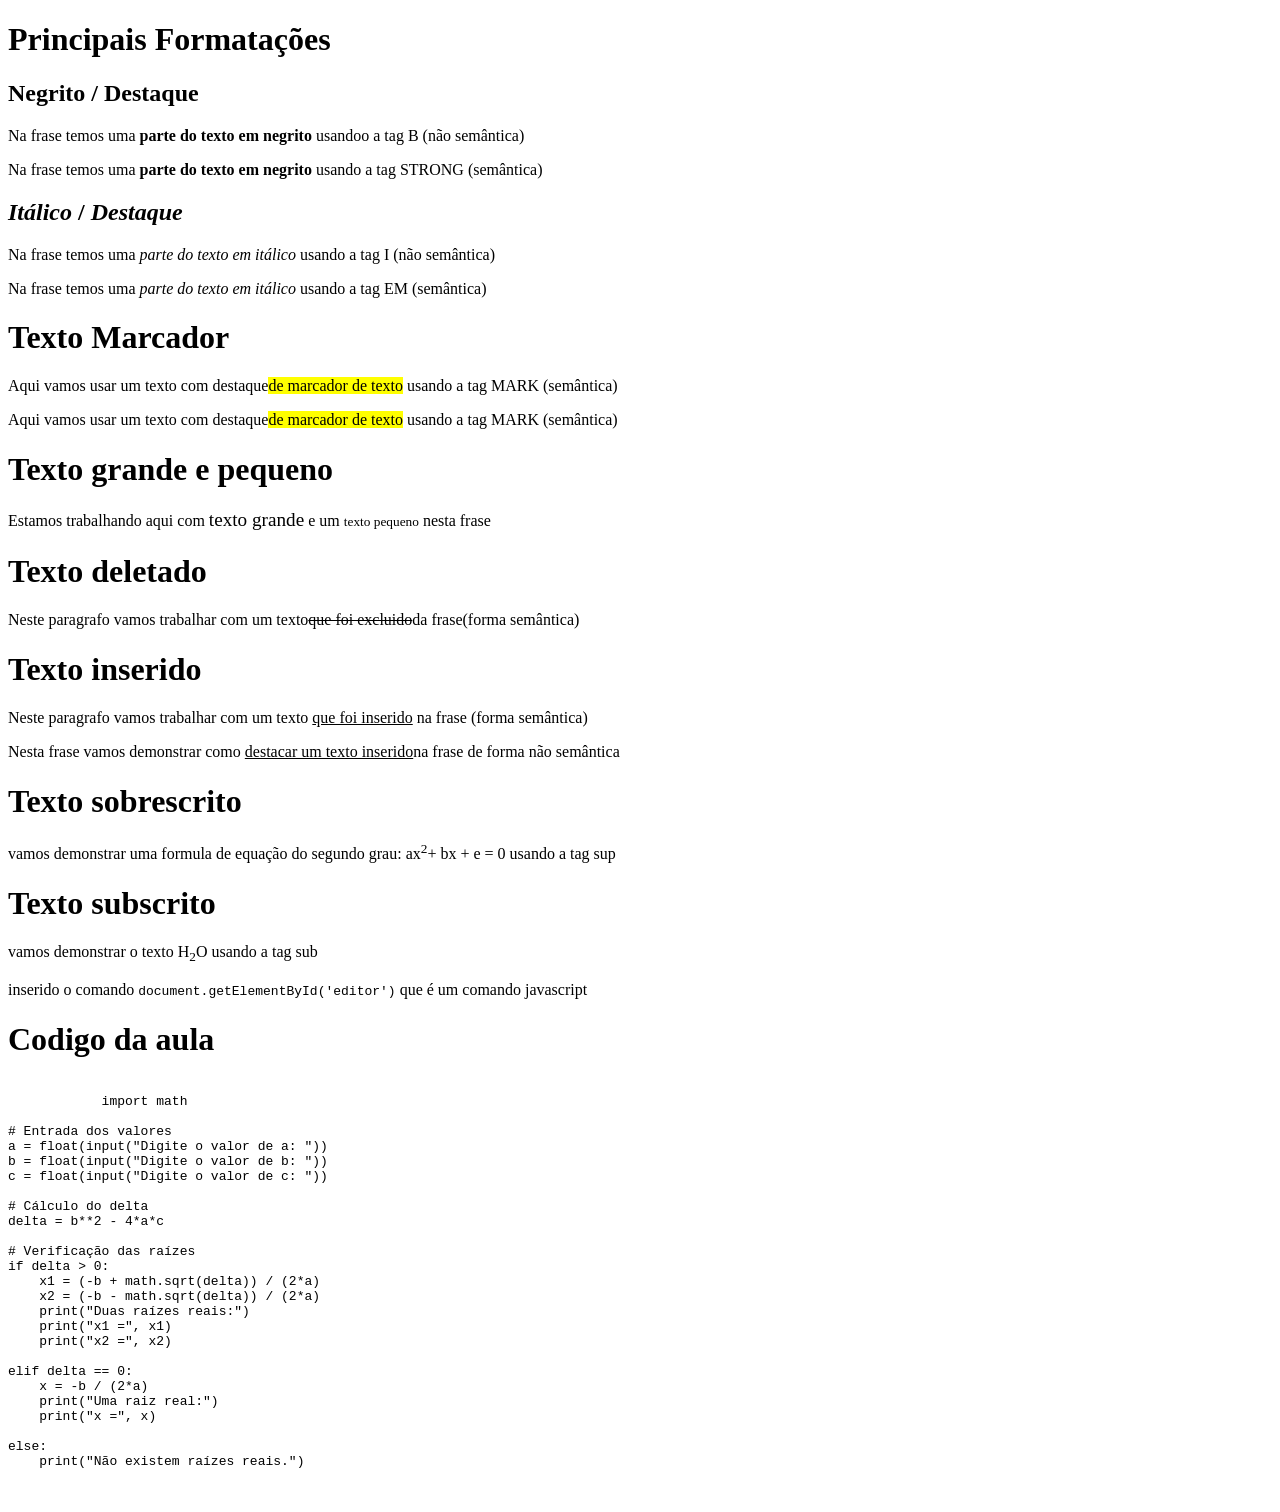
==== Aula-4/index.html @ d986f24a "Rename Aula4.html to index.html" ====
<!doctype html>
<html lang="pt-BR">
  <head>
    <meta charset="UTF-8" />
    <meta name="viewport" content="width=device-width, initial-scale=1.0" />
    <link rel="stylesheet" href="style.css" />
    <title>Aula 4</title>
  </head>
  <body>
    <h1>Principais Formatações</h1>

    <h2><b>Negrito</b> / <b>Destaque</b></h2>
    <p>
      Na frase temos uma <b>parte do texto em negrito</b> usandoo a tag B (não
      semântica)
    </p>
    <p>
      Na frase temos uma <strong>parte do texto em negrito</strong> usando a tag
      STRONG (semântica)
    </p>

    <h2><i>Itálico</i> / <i>Destaque</i></h2>
    <p>
      Na frase temos uma <i>parte do texto em itálico</i> usando a tag I (não
      semântica)
    </p>
    <p>
      Na frase temos uma <em>parte do texto em itálico</em> usando a tag EM
      (semântica)
    </p>

    <h1><b>Texto Marcador</b></h1>
    <p>
      Aqui vamos usar um texto com destaque<mark class="mercador"
        >de marcador de texto</mark
      >
      usando a tag MARK (semântica)
    </p>
    <p>
      Aqui vamos usar um texto com destaque<mark class="marcador"
        >de marcador de texto</mark
      >
      usando a tag MARK (semântica)
    </p>

    <h1><b>Texto grande e pequeno</b></h1>
    <p>
      Estamos trabalhando aqui com <big>texto grande</big> e um
      <small>texto pequeno</small> nesta frase
    </p>

    <h1><b>Texto deletado</b></h1>
    <p>
      Neste paragrafo vamos trabalhar com um texto<del>que foi excluido</del>da
      frase(forma semântica)
    </p>

    <h1><b>Texto inserido</b></h1>
    <p>
      Neste paragrafo vamos trabalhar com um texto
      <ins>que foi inserido</ins> na frase (forma semântica)
    </p>
    <p>
      Nesta frase vamos demonstrar como <u>destacar um texto inserido</u>na
      frase de forma não semântica
    </p>

    <h1><b>Texto sobrescrito</b></h1>
    <p>
      vamos demonstrar uma formula de equação do segundo grau: ax<sup>2</sup>+
      bx + e = 0 usando a tag sup
    </p>

    <h1><b>Texto subscrito</b></h1>
    <p>vamos demonstrar o texto H<sub>2</sub>O usando a tag sub</p>

    <p>
      inserido o comando <code>document.getElementById('editor')</code> que é um
      comando javascript
    </p>

    <h1>Codigo da aula</h1>
    <pre>
        <code>
            import math

# Entrada dos valores
a = float(input("Digite o valor de a: "))
b = float(input("Digite o valor de b: "))
c = float(input("Digite o valor de c: "))

# Cálculo do delta
delta = b**2 - 4*a*c

# Verificação das raízes
if delta > 0:
    x1 = (-b + math.sqrt(delta)) / (2*a)
    x2 = (-b - math.sqrt(delta)) / (2*a)
    print("Duas raízes reais:")
    print("x1 =", x1)
    print("x2 =", x2)

elif delta == 0:
    x = -b / (2*a)
    print("Uma raiz real:")
    print("x =", x)

else:
    print("Não existem raízes reais.")
        </code>
    </pre>
  </body>
</html>
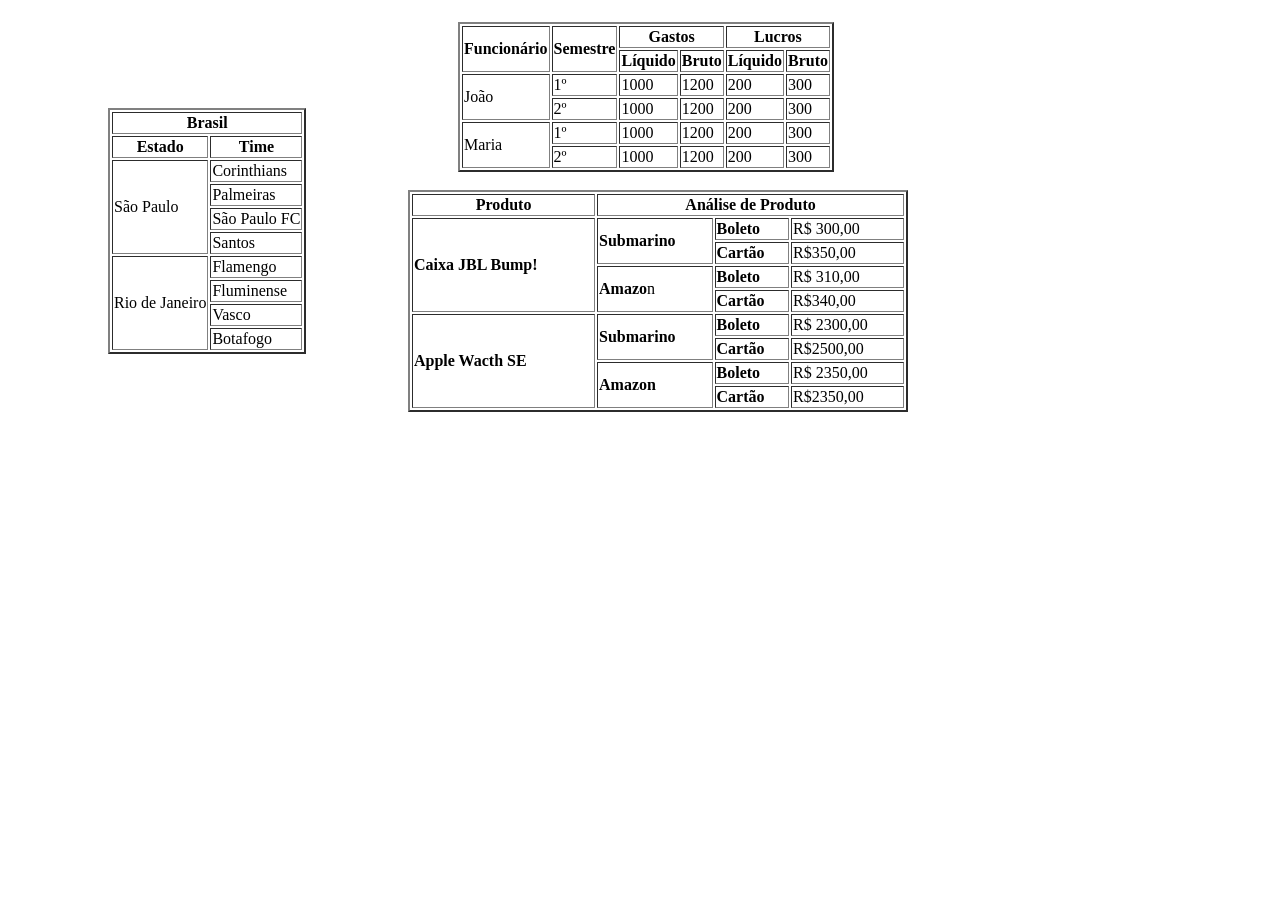
==== commit 2c0a4042: "Update index.html" ====
--- a/Aula-4/index.html
+++ b/Aula-4/index.html
@@ -1,113 +1,173 @@
-<!doctype html>
+<!DOCTYPE html>
 <html lang="pt-BR">
   <head>
     <meta charset="UTF-8" />
     <meta name="viewport" content="width=device-width, initial-scale=1.0" />
-    <link rel="stylesheet" href="style.css" />
-    <title>Aula 4</title>
+    <title>Times do Brasil</title>
+    <style>
+        .brasil{
+            transform: translateY(100px);
+            margin-left: 100px;
+        }
+        .lucro{
+            transform: translateY(-250px);
+            margin-left: 450px;
+        }
+        .analise{
+            transform: translateY(-250px);
+            margin-left: 400px;
+            width: 500px;
+        }
+    </style>
   </head>
   <body>
-    <h1>Principais Formatações</h1>
+    <table border="2" class="brasil">
+      <thead>
+        <tr>
+          <th colspan="2"><strong>Brasil</strong></th>
+        </tr>
+        <tr>
+          <th><strong>Estado</strong></th>
+          <th><strong>Time</strong></th>
+        </tr>
+      </thead>
 
-    <h2><b>Negrito</b> / <b>Destaque</b></h2>
-    <p>
-      Na frase temos uma <b>parte do texto em negrito</b> usandoo a tag B (não
-      semântica)
-    </p>
-    <p>
-      Na frase temos uma <strong>parte do texto em negrito</strong> usando a tag
-      STRONG (semântica)
-    </p>
+      <tbody>
+        <tr>
+          <td rowspan="4">São Paulo</td>
+          <td>Corinthians</td>
+        </tr>
+        <tr>
+          <td>Palmeiras</td>
+        </tr>
+        <tr>
+          <td>São Paulo FC</td>
+        </tr>
+        <tr>
+          <td>Santos</td>
+        </tr>
+        <tr>
+          <td rowspan="4">Rio de Janeiro</td>
+          <td>Flamengo</td>
+        </tr>
+        <tr>
+          <td>Fluminense</td>
+        </tr>
+        <tr>
+          <td>Vasco</td>
+        </tr>
+        <tr>
+          <td>Botafogo</td>
+        </tr>
+      </tbody>
+    </table>
+    <br />
 
-    <h2><i>Itálico</i> / <i>Destaque</i></h2>
-    <p>
-      Na frase temos uma <i>parte do texto em itálico</i> usando a tag I (não
-      semântica)
-    </p>
-    <p>
-      Na frase temos uma <em>parte do texto em itálico</em> usando a tag EM
-      (semântica)
-    </p>
+    <table border="2" class="lucro">
+      <thead>
+        <tr>
+          <th rowspan="2"><strong>Funcionário</strong></th>
+          <th rowspan="2"><strong>Semestre</strong></th>
+          <th colspan="2"><strong>Gastos</strong></th>
+          <th colspan="2"><strong>Lucros</strong></th>
+        </tr>
+        <tr>
+          <th><strong>Líquido</strong></th>
+          <th><strong>Bruto</strong></th>
+          <th><strong>Líquido</strong></th>
+          <th><strong>Bruto</strong></th>
+        </tr>
+      </thead>
 
-    <h1><b>Texto Marcador</b></h1>
-    <p>
-      Aqui vamos usar um texto com destaque<mark class="mercador"
-        >de marcador de texto</mark
-      >
-      usando a tag MARK (semântica)
-    </p>
-    <p>
-      Aqui vamos usar um texto com destaque<mark class="marcador"
-        >de marcador de texto</mark
-      >
-      usando a tag MARK (semântica)
-    </p>
+      <tbody>
+        <tr>
+          <td rowspan="2">João</td>
+          <td>1º</td>
+          <td>1000</td>
+          <td>1200</td>
+          <td>200</td>
+          <td>300</td>
+        </tr>
+        <tr>
+          <td>2º</td>
+          <td>1000</td>
+          <td>1200</td>
+          <td>200</td>
+          <td>300</td>
+        </tr>
 
-    <h1><b>Texto grande e pequeno</b></h1>
-    <p>
-      Estamos trabalhando aqui com <big>texto grande</big> e um
-      <small>texto pequeno</small> nesta frase
-    </p>
+        <tr>
+          <td rowspan="2">Maria</td>
+          <td>1º</td>
+          <td>1000</td>
+          <td>1200</td>
+          <td>200</td>
+          <td>300</td>
+        </tr>
+        <tr>
+          <td>2º</td>
+          <td>1000</td>
+          <td>1200</td>
+          <td>200</td>
+          <td>300</td>
+        </tr>
+      </tbody>
+    </table>
 
-    <h1><b>Texto deletado</b></h1>
-    <p>
-      Neste paragrafo vamos trabalhar com um texto<del>que foi excluido</del>da
-      frase(forma semântica)
-    </p>
+    <br />
+    <table border="2" class="analise">
+      <thead>
+        <tr>
+          <th><strong>Produto</strong></th>
+          <th colspan="4"><strong>Análise de Produto</strong></th>
+        </tr>
+      </thead>
 
-    <h1><b>Texto inserido</b></h1>
-    <p>
-      Neste paragrafo vamos trabalhar com um texto
-      <ins>que foi inserido</ins> na frase (forma semântica)
-    </p>
-    <p>
-      Nesta frase vamos demonstrar como <u>destacar um texto inserido</u>na
-      frase de forma não semântica
-    </p>
+      <tbody>
+        <tr>
+          <td rowspan="4"><strong>Caixa JBL Bump!</strong></td>
+          <td rowspan="2"><strong>Submarino</strong></td>
+          <td><strong>Boleto</strong></td>
+          <td>R$ 300,00</td>
+        </tr>
 
-    <h1><b>Texto sobrescrito</b></h1>
-    <p>
-      vamos demonstrar uma formula de equação do segundo grau: ax<sup>2</sup>+
-      bx + e = 0 usando a tag sup
-    </p>
+        <tr>
+          <td><strong>Cartão</strong></td>
+          <td>R$350,00</td>
+        </tr>
+        <td rowspan="2"><strong>Amazo</strong>n</td>
+          <td><strong>Boleto</strong></td>
+          <td>R$ 310,00</td>
+        </tr>
 
-    <h1><b>Texto subscrito</b></h1>
-    <p>vamos demonstrar o texto H<sub>2</sub>O usando a tag sub</p>
+        <tr>
+          <td><strong>Cartão</strong></td>
+          <td>R$340,00</td>
+        </tr>
 
-    <p>
-      inserido o comando <code>document.getElementById('editor')</code> que é um
-      comando javascript
-    </p>
+        <tr>
+            <td rowspan="4"><strong>Apple Wacth SE</strong></td>
+            <td rowspan="2"><strong>Submarino</strong></td>
+            <td><strong>Boleto</strong></td>
+            <td>R$ 2300,00</td>
+          </tr>
+  
+          <tr>
+            <td><strong>Cartão</strong></td>
+            <td>R$2500,00</td>
+          </tr>
+          <td rowspan="2"><strong>Amazon</strong></td>
+          <td><strong>Boleto</strong></td>
+          <td>R$ 2350,00</td>
+        </tr>
 
-    <h1>Codigo da aula</h1>
-    <pre>
-        <code>
-            import math
+        <tr>
+          <td><strong>Cartão</strong></td>
+          <td>R$2350,00</td>
+        </tr>
 
-# Entrada dos valores
-a = float(input("Digite o valor de a: "))
-b = float(input("Digite o valor de b: "))
-c = float(input("Digite o valor de c: "))
 
-# Cálculo do delta
-delta = b**2 - 4*a*c
-
-# Verificação das raízes
-if delta > 0:
-    x1 = (-b + math.sqrt(delta)) / (2*a)
-    x2 = (-b - math.sqrt(delta)) / (2*a)
-    print("Duas raízes reais:")
-    print("x1 =", x1)
-    print("x2 =", x2)
-
-elif delta == 0:
-    x = -b / (2*a)
-    print("Uma raiz real:")
-    print("x =", x)
-
-else:
-    print("Não existem raízes reais.")
-        </code>
-    </pre>
+      </tbody>
+    </table>
   </body>
 </html>
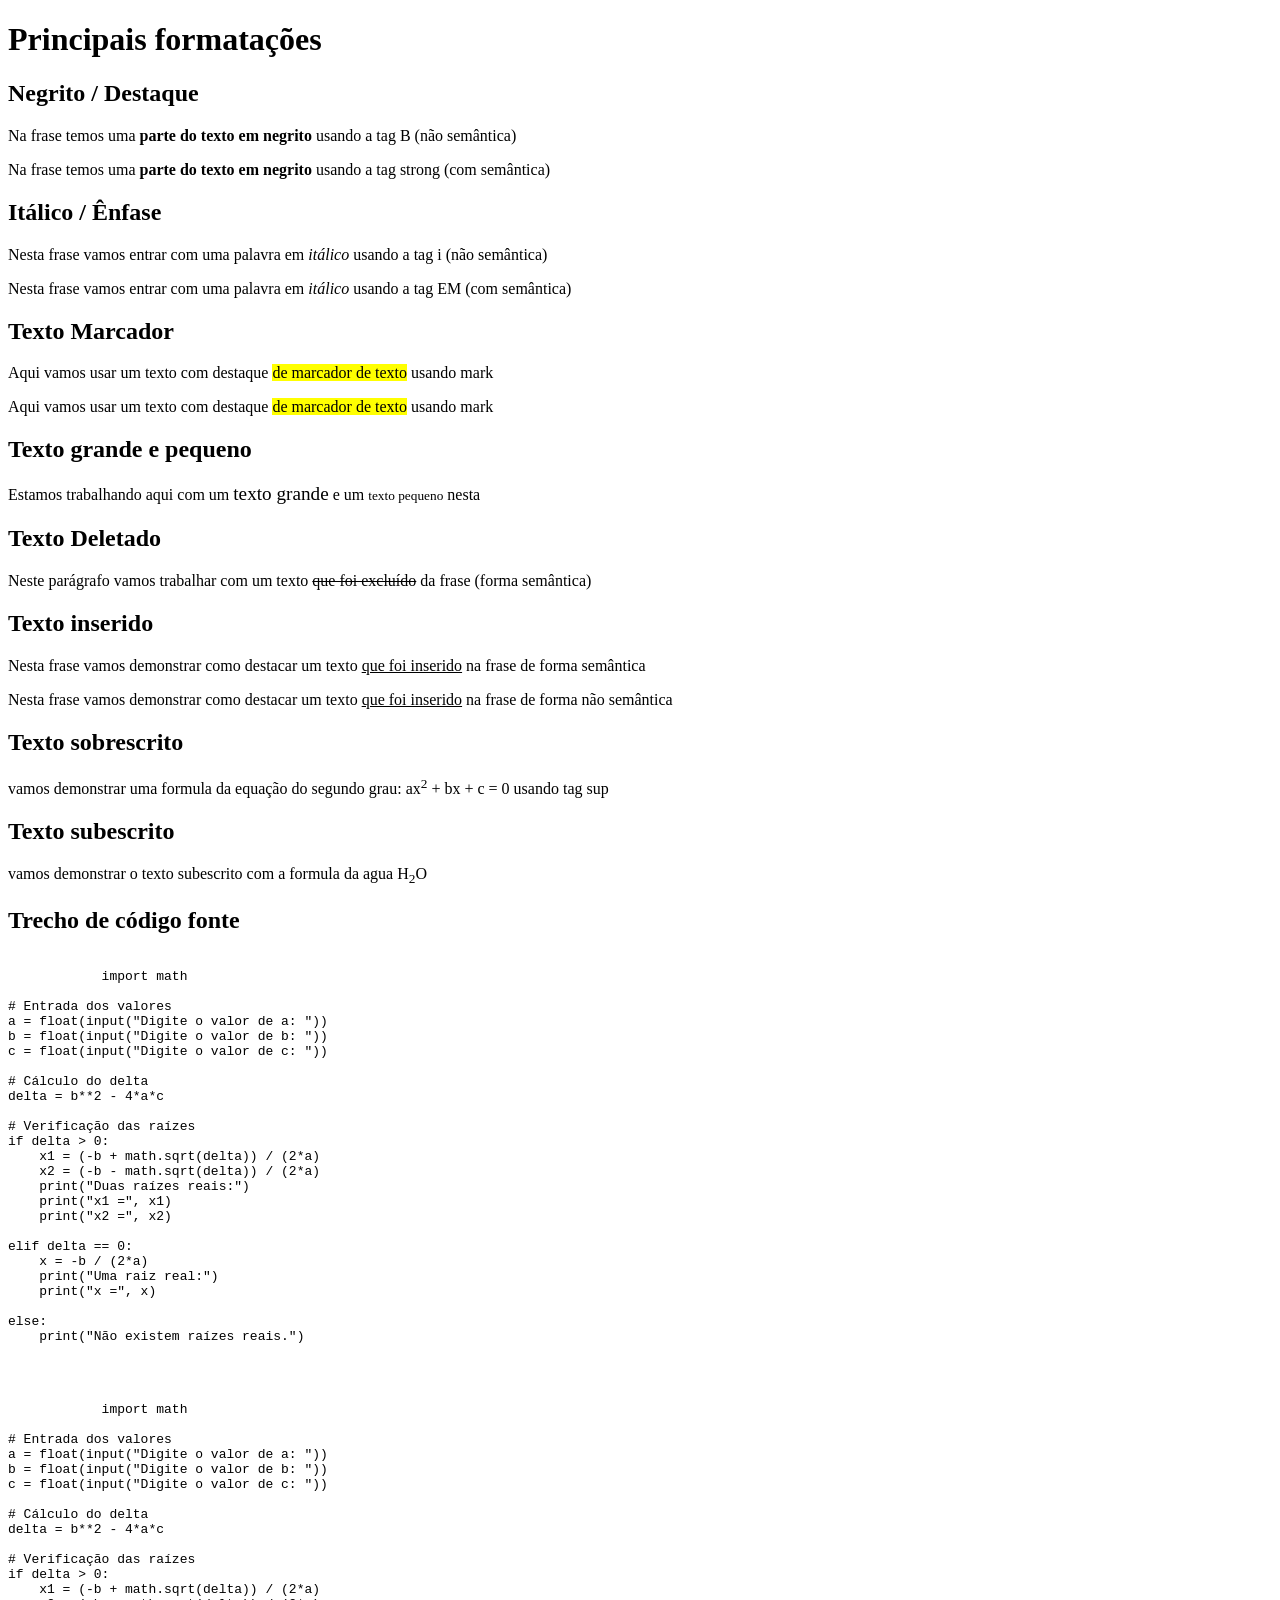
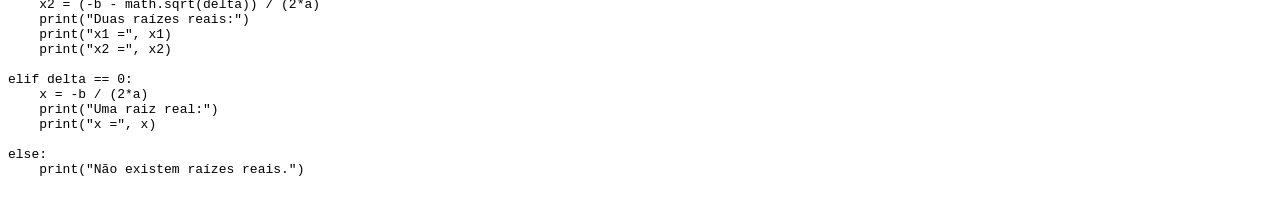
==== commit a53949c7: "Refactor index.html structure and content" ====
--- a/Aula-4/index.html
+++ b/Aula-4/index.html
@@ -1,173 +1,101 @@
 <!DOCTYPE html>
-<html lang="pt-BR">
-  <head>
-    <meta charset="UTF-8" />
-    <meta name="viewport" content="width=device-width, initial-scale=1.0" />
-    <title>Times do Brasil</title>
-    <style>
-        .brasil{
-            transform: translateY(100px);
-            margin-left: 100px;
-        }
-        .lucro{
-            transform: translateY(-250px);
-            margin-left: 450px;
-        }
-        .analise{
-            transform: translateY(-250px);
-            margin-left: 400px;
-            width: 500px;
-        }
-    </style>
-  </head>
-  <body>
-    <table border="2" class="brasil">
-      <thead>
-        <tr>
-          <th colspan="2"><strong>Brasil</strong></th>
-        </tr>
-        <tr>
-          <th><strong>Estado</strong></th>
-          <th><strong>Time</strong></th>
-        </tr>
-      </thead>
+<html lang="pt-br">
+<head>
+    <meta charset="UTF-8">
+    <meta name="viewport" content="width=device-width, initial-scale=1.0">
+    <link rel="stylesheet" href="style.css">
+    <title>Aula04</title>
+</head>
+<body>
+<h1>Principais formatações</h1>
+<h2>Negrito / Destaque</h2>
+<p>Na frase temos uma <b>parte do texto em negrito</b> usando a tag B (não semântica)</p>
+<p>Na frase temos uma <strong> parte do texto em negrito</strong> usando a tag strong (com semântica)</p>
 
-      <tbody>
-        <tr>
-          <td rowspan="4">São Paulo</td>
-          <td>Corinthians</td>
-        </tr>
-        <tr>
-          <td>Palmeiras</td>
-        </tr>
-        <tr>
-          <td>São Paulo FC</td>
-        </tr>
-        <tr>
-          <td>Santos</td>
-        </tr>
-        <tr>
-          <td rowspan="4">Rio de Janeiro</td>
-          <td>Flamengo</td>
-        </tr>
-        <tr>
-          <td>Fluminense</td>
-        </tr>
-        <tr>
-          <td>Vasco</td>
-        </tr>
-        <tr>
-          <td>Botafogo</td>
-        </tr>
-      </tbody>
-    </table>
-    <br />
+<h2>Itálico / Ênfase</h2>
+<p>Nesta frase vamos entrar com uma palavra em <i>itálico</i> usando a tag i (não semântica)</p>
+<p>Nesta frase vamos entrar com uma palavra em <em>itálico</em> usando a tag EM (com semântica)</p>
 
-    <table border="2" class="lucro">
-      <thead>
-        <tr>
-          <th rowspan="2"><strong>Funcionário</strong></th>
-          <th rowspan="2"><strong>Semestre</strong></th>
-          <th colspan="2"><strong>Gastos</strong></th>
-          <th colspan="2"><strong>Lucros</strong></th>
-        </tr>
-        <tr>
-          <th><strong>Líquido</strong></th>
-          <th><strong>Bruto</strong></th>
-          <th><strong>Líquido</strong></th>
-          <th><strong>Bruto</strong></th>
-        </tr>
-      </thead>
+<h2>Texto Marcador</h2>
+<p>Aqui vamos usar um texto com destaque <mark class="verde">de marcador de texto</mark> usando mark</p>
+<p>Aqui vamos usar um texto com destaque <mark class="amarelo">de marcador de texto</mark> usando mark</p>
 
-      <tbody>
-        <tr>
-          <td rowspan="2">João</td>
-          <td>1º</td>
-          <td>1000</td>
-          <td>1200</td>
-          <td>200</td>
-          <td>300</td>
-        </tr>
-        <tr>
-          <td>2º</td>
-          <td>1000</td>
-          <td>1200</td>
-          <td>200</td>
-          <td>300</td>
-        </tr>
+<h2>Texto grande e pequeno</h2>
+<p>Estamos trabalhando aqui com um <big>texto grande</big> e um <small>texto pequeno</small> nesta</p> 
 
-        <tr>
-          <td rowspan="2">Maria</td>
-          <td>1º</td>
-          <td>1000</td>
-          <td>1200</td>
-          <td>200</td>
-          <td>300</td>
-        </tr>
-        <tr>
-          <td>2º</td>
-          <td>1000</td>
-          <td>1200</td>
-          <td>200</td>
-          <td>300</td>
-        </tr>
-      </tbody>
-    </table>
+<h2>Texto Deletado</h2>
+<p>Neste parágrafo vamos trabalhar com um texto <del>que foi excluído</del> da frase (forma semântica)</p>
 
-    <br />
-    <table border="2" class="analise">
-      <thead>
-        <tr>
-          <th><strong>Produto</strong></th>
-          <th colspan="4"><strong>Análise de Produto</strong></th>
-        </tr>
-      </thead>
+<h2>Texto inserido</h2>
+<p>Nesta frase vamos demonstrar como destacar um texto <ins>que foi inserido</ins> na frase de forma semântica</p>
+<p>Nesta frase vamos demonstrar como destacar um texto <u>que foi inserido</u> na frase de forma não semântica</p>
 
-      <tbody>
-        <tr>
-          <td rowspan="4"><strong>Caixa JBL Bump!</strong></td>
-          <td rowspan="2"><strong>Submarino</strong></td>
-          <td><strong>Boleto</strong></td>
-          <td>R$ 300,00</td>
-        </tr>
+<h2>Texto sobrescrito</h2>   
+<p>vamos demonstrar uma formula da equação do segundo grau: ax<sup>2</sup> + bx + c = 0 usando tag sup</p>
 
-        <tr>
-          <td><strong>Cartão</strong></td>
-          <td>R$350,00</td>
-        </tr>
-        <td rowspan="2"><strong>Amazo</strong>n</td>
-          <td><strong>Boleto</strong></td>
-          <td>R$ 310,00</td>
-        </tr>
+<h2>Texto subescrito</h2>
+<p>vamos demonstrar o texto subescrito com a formula da agua H<sub>2</sub>O</p>
 
-        <tr>
-          <td><strong>Cartão</strong></td>
-          <td>R$340,00</td>
-        </tr>
+<h2>Trecho de código fonte</h2>
+    <pre>
+        <code>
+            import math
 
-        <tr>
-            <td rowspan="4"><strong>Apple Wacth SE</strong></td>
-            <td rowspan="2"><strong>Submarino</strong></td>
-            <td><strong>Boleto</strong></td>
-            <td>R$ 2300,00</td>
-          </tr>
-  
-          <tr>
-            <td><strong>Cartão</strong></td>
-            <td>R$2500,00</td>
-          </tr>
-          <td rowspan="2"><strong>Amazon</strong></td>
-          <td><strong>Boleto</strong></td>
-          <td>R$ 2350,00</td>
-        </tr>
+# Entrada dos valores
+a = float(input("Digite o valor de a: "))
+b = float(input("Digite o valor de b: "))
+c = float(input("Digite o valor de c: "))
 
-        <tr>
-          <td><strong>Cartão</strong></td>
-          <td>R$2350,00</td>
-        </tr>
+# Cálculo do delta
+delta = b**2 - 4*a*c
 
+# Verificação das raízes
+if delta > 0:
+    x1 = (-b + math.sqrt(delta)) / (2*a)
+    x2 = (-b - math.sqrt(delta)) / (2*a)
+    print("Duas raízes reais:")
+    print("x1 =", x1)
+    print("x2 =", x2)
 
-      </tbody>
-    </table>
+elif delta == 0:
+    x = -b / (2*a)
+    print("Uma raiz real:")
+    print("x =", x)
+
+else:
+    print("Não existem raízes reais.")
+        </code>
+    </pre>
   </body>
 </html>
+    <pre>
+        <code>
+            import math
+
+# Entrada dos valores
+a = float(input("Digite o valor de a: "))
+b = float(input("Digite o valor de b: "))
+c = float(input("Digite o valor de c: "))
+
+# Cálculo do delta
+delta = b**2 - 4*a*c
+
+# Verificação das raízes
+if delta > 0:
+    x1 = (-b + math.sqrt(delta)) / (2*a)
+    x2 = (-b - math.sqrt(delta)) / (2*a)
+    print("Duas raízes reais:")
+    print("x1 =", x1)
+    print("x2 =", x2)
+
+elif delta == 0:
+    x = -b / (2*a)
+    print("Uma raiz real:")
+    print("x =", x)
+
+else:
+    print("Não existem raízes reais.")
+        </code>
+    </pre>
+  </body>
+</html>
--- a/Aula-4/style.css
+++ b/Aula-4/style.css
@@ -0,0 +1,2 @@
+.marcador{background-color: yellow;}
+.mercador{background-color: red;}
